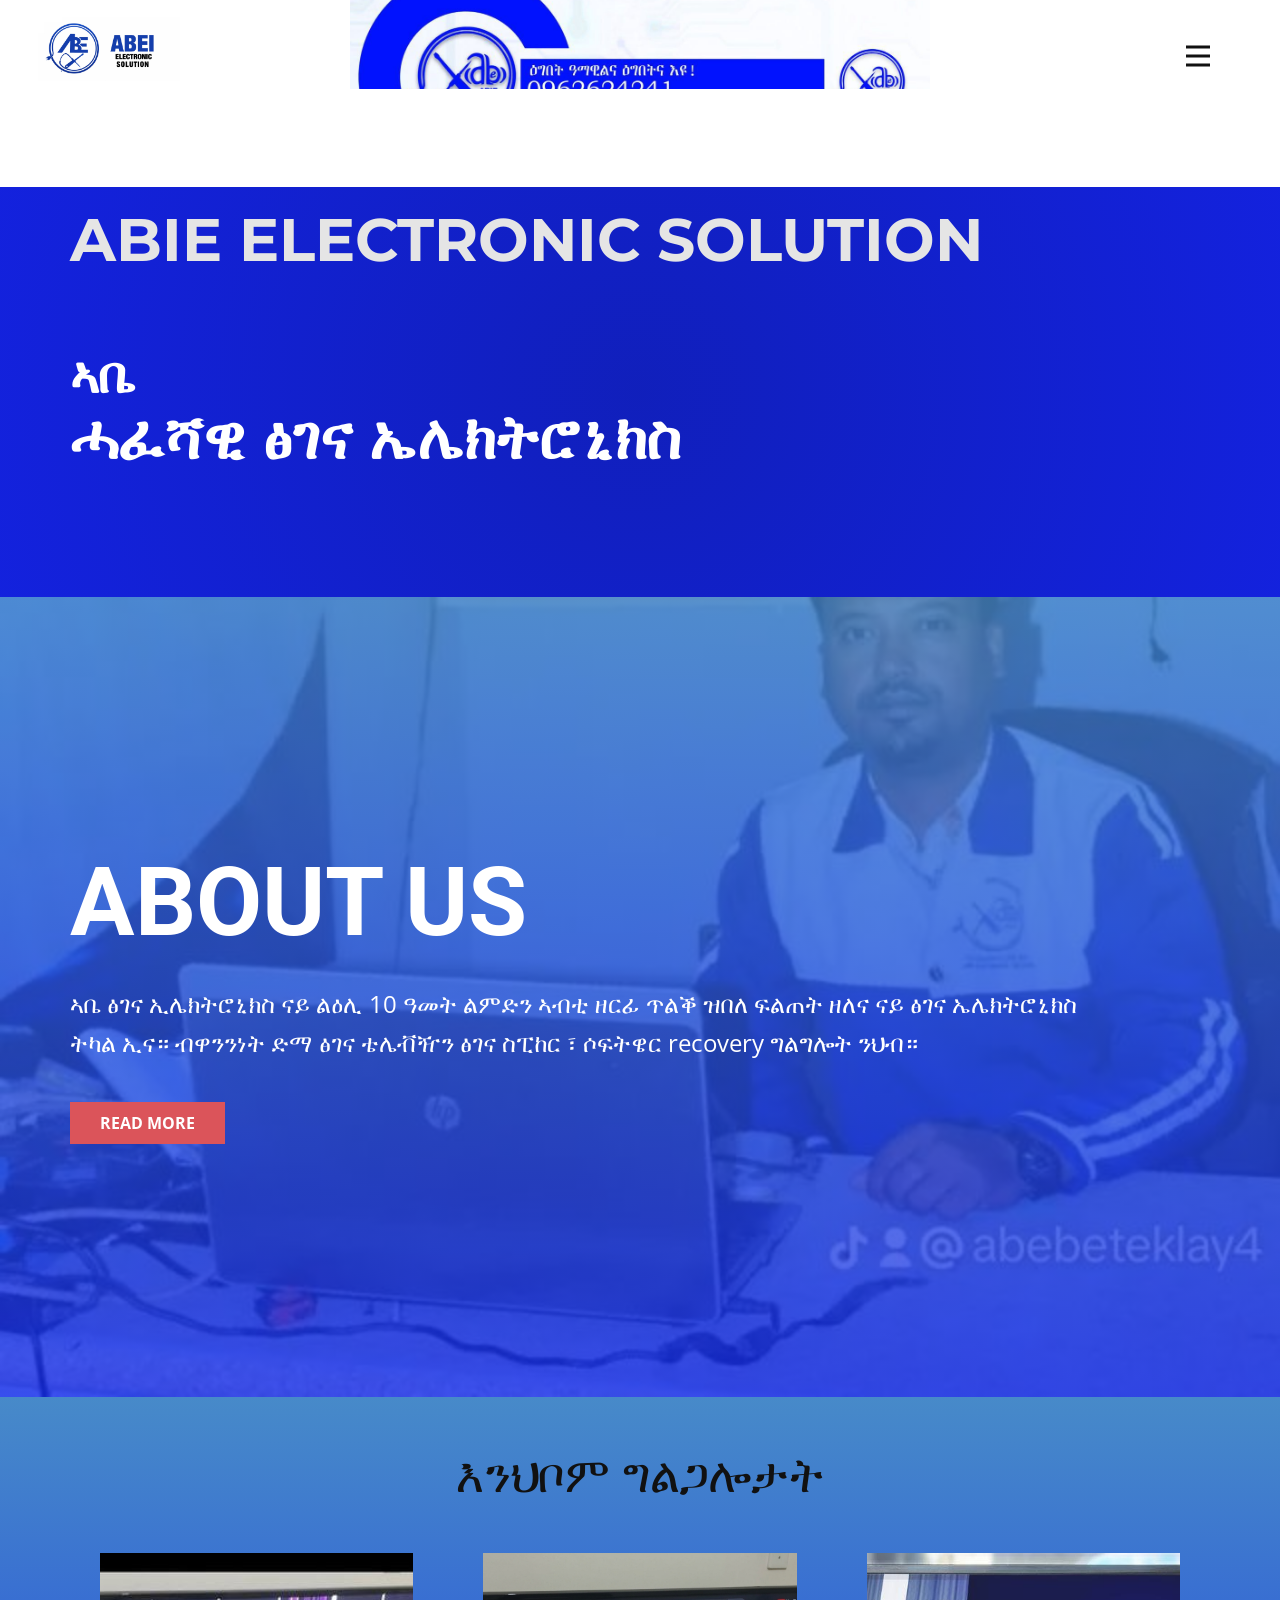
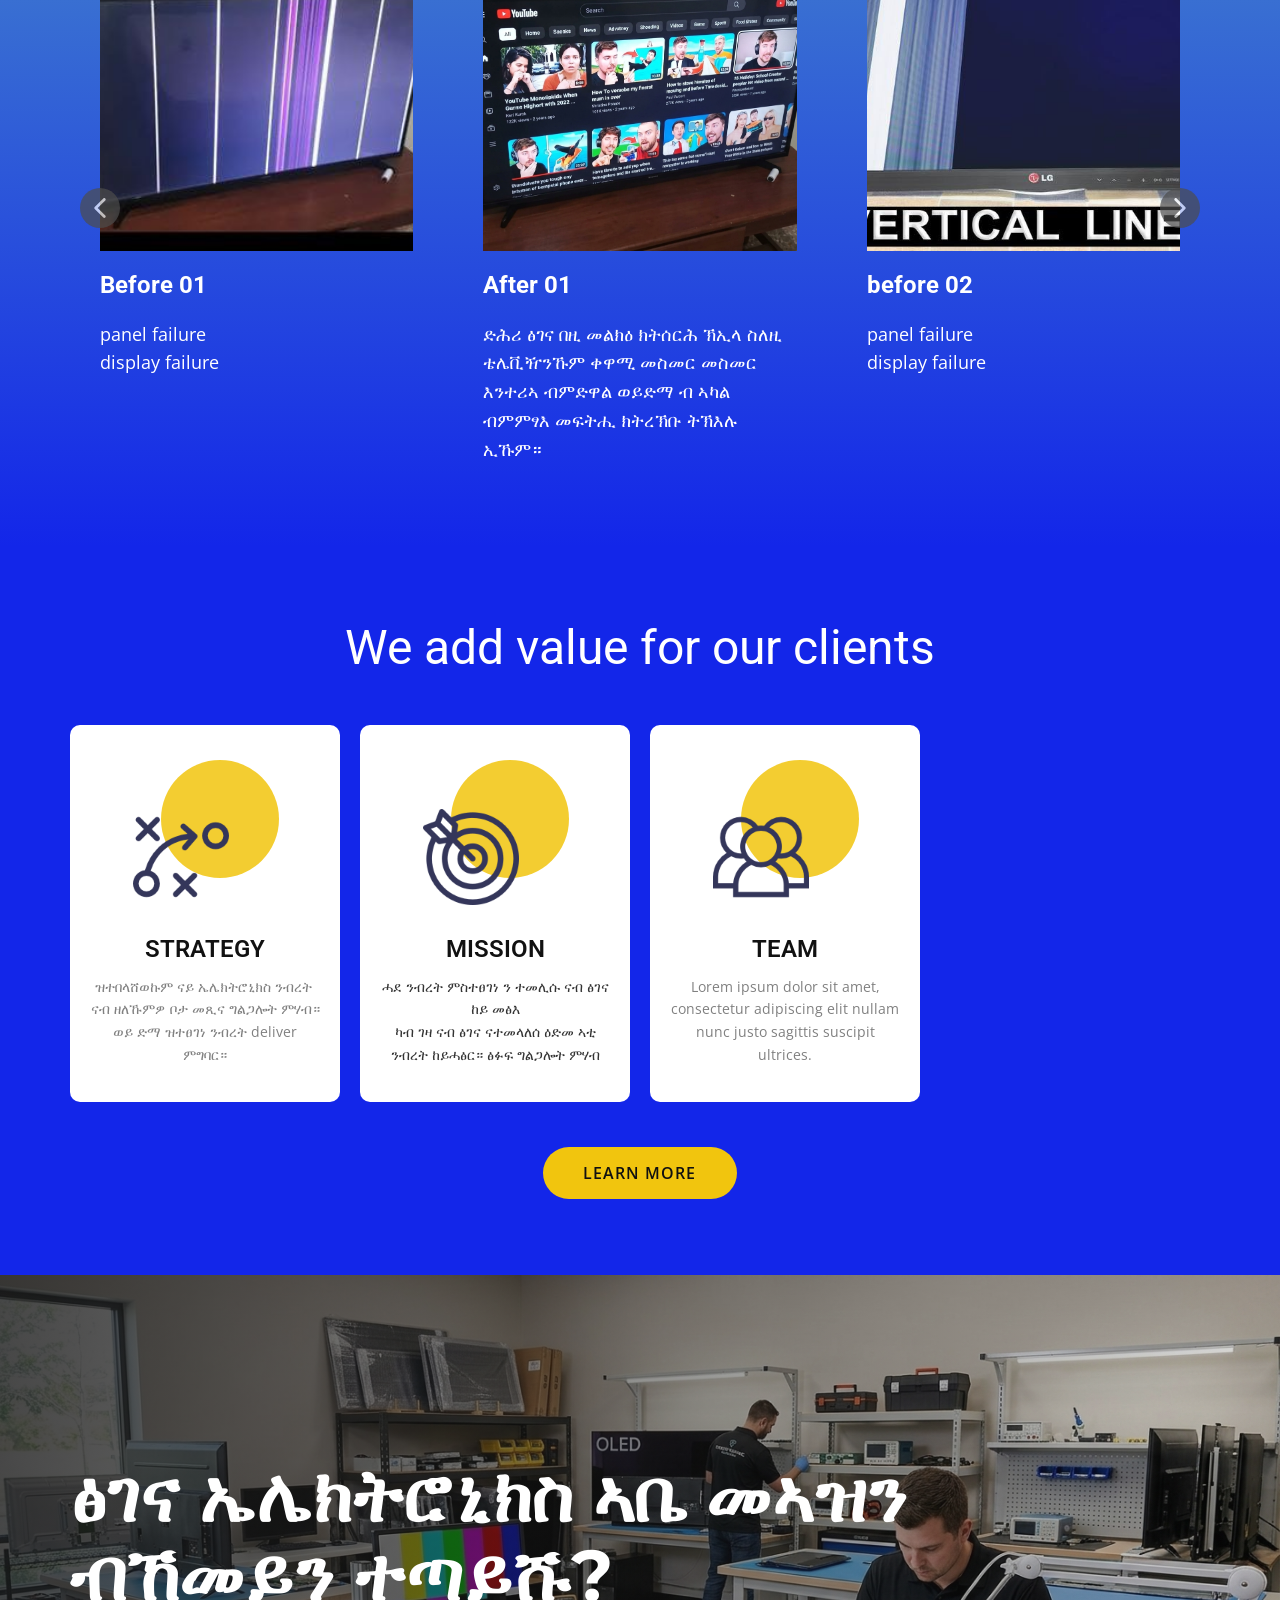
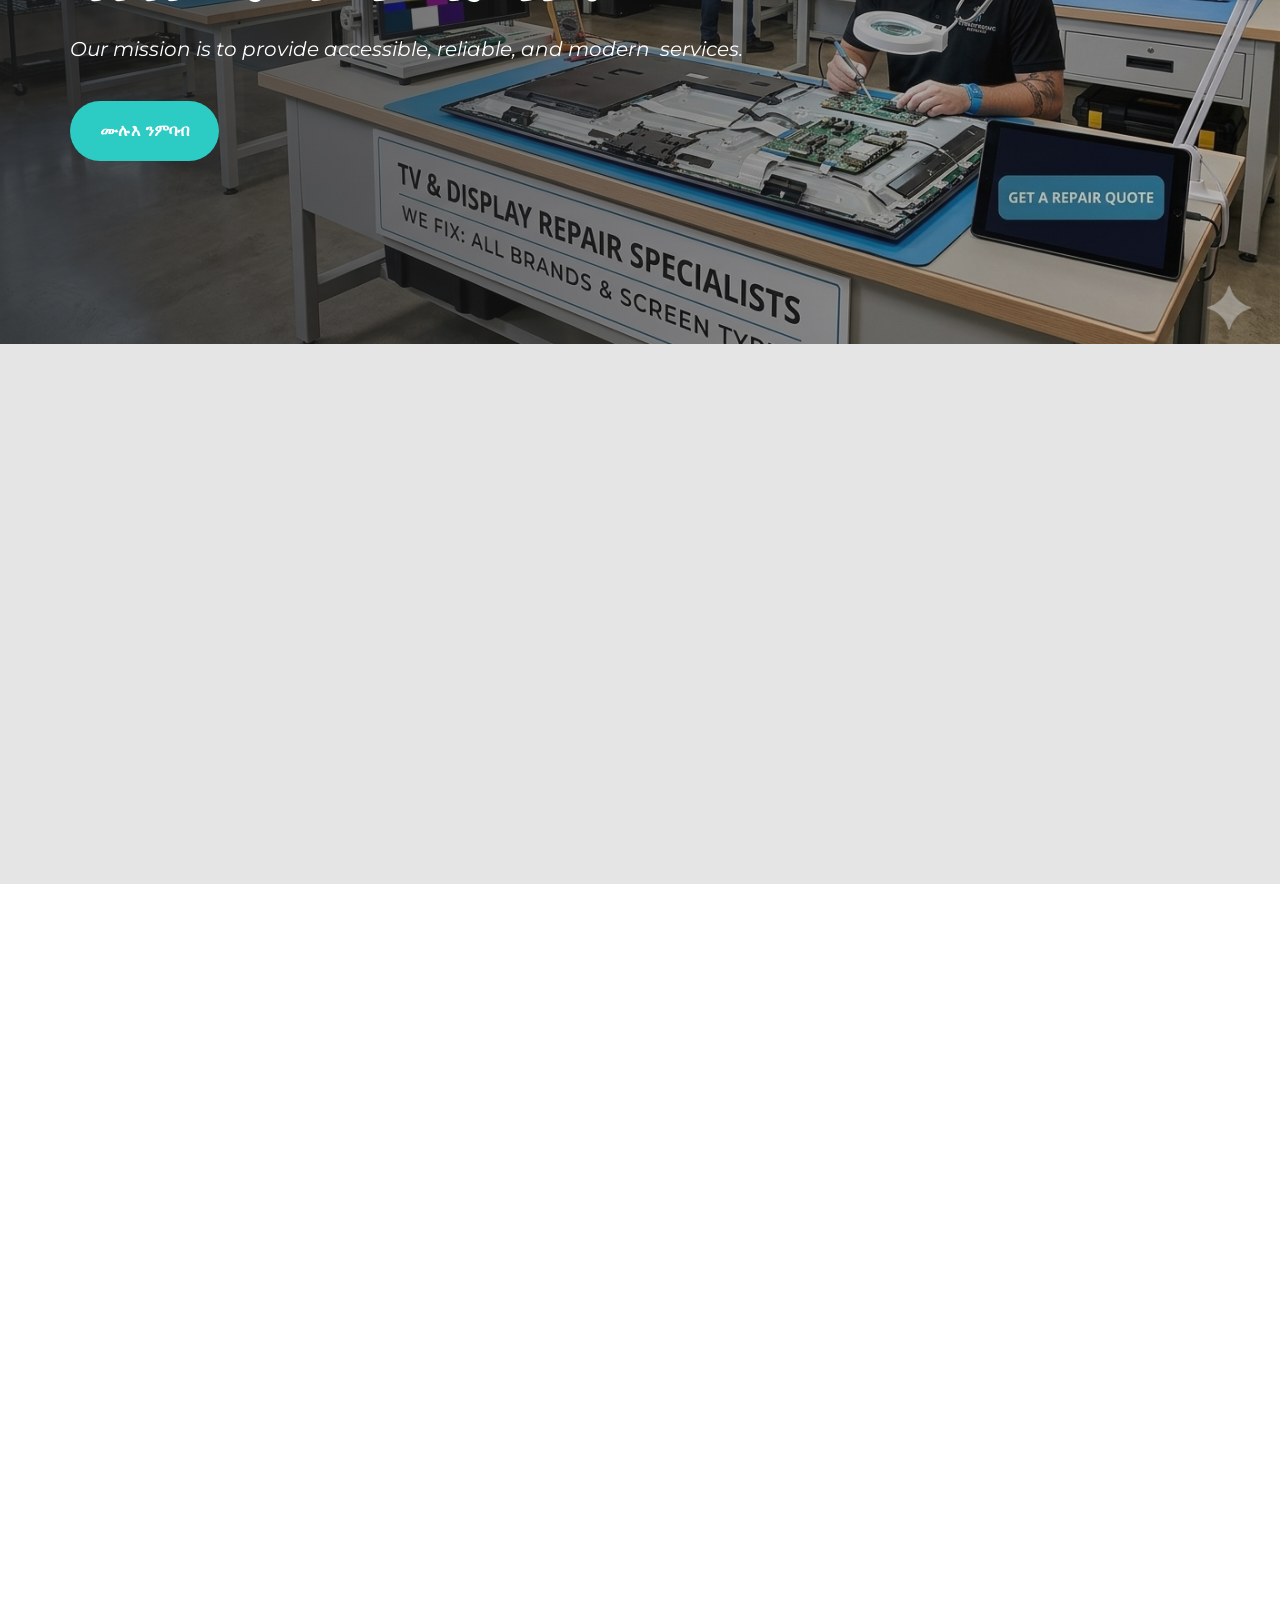
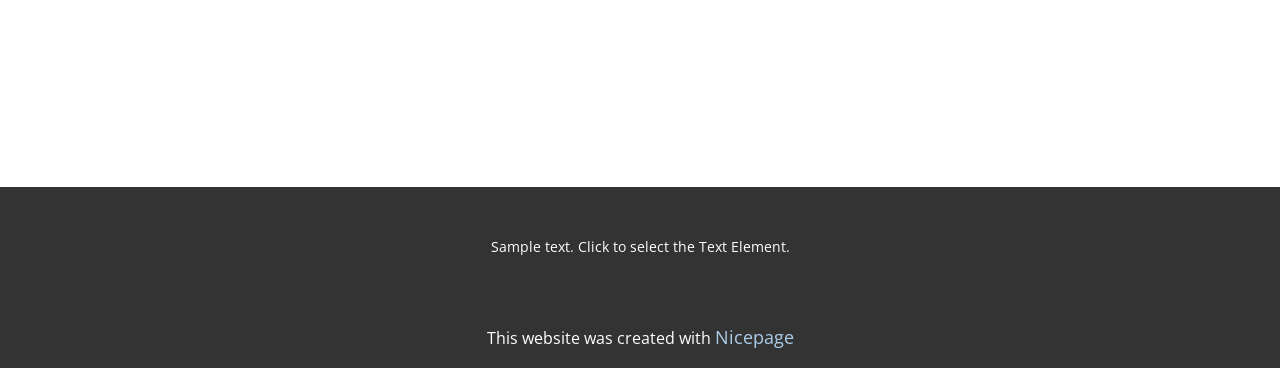
==== index.html @ 8d23c148 "x" ====
<!DOCTYPE html>
<html style="font-size: 16px;" lang="en"><head>
    <meta name="viewport" content="width=device-width, initial-scale=1.0">
    <meta charset="utf-8">
    <meta name="keywords" content="​ABIE ELECTRONIC SOLUTIONኣቤ​ሓፈሻዊ ፅገና ኤሌክትሮኒክስ, about us, እንህቦም ግልጋሎታት, We add value for our clients, ፅገና ኤሌክትሮኒክስ ኣቤ መኣዝንብኸመይን ተጣይሹ?​">
    <meta name="description" content="">
    <title>Home</title>
    <link rel="stylesheet" href="nicepage.css" media="screen">
<link rel="stylesheet" href="index.css" media="screen">
    <script class="u-script" type="text/javascript" src="jquery.js" defer=""></script>
    <script class="u-script" type="text/javascript" src="nicepage.js" defer=""></script>
    <meta name="generator" content="Nicepage 8.3.6, nicepage.com">
    
    
    
    
    
    
    
    
    
    <link id="u-page-google-font" rel="stylesheet" href="https://fonts.googleapis.com/css2?display=swap&amp;family=Roboto:ital,wght@0,100;0,200;0,300;0,400;0,500;0,600;0,700;0,800;0,900;1,100;1,200;1,300;1,400;1,500;1,600;1,700;1,800;1,900&amp;family=Open+Sans:ital,wght@0,300;0,400;0,500;0,600;0,700;0,800;1,300;1,400;1,500;1,600;1,700;1,800&amp;family=Montserrat:ital,wght@0,100;0,200;0,300;0,400;0,500;0,600;0,700;0,800;0,900;1,100;1,200;1,300;1,400;1,500;1,600;1,700;1,800;1,900">
    <script type="application/ld+json">{
		"@context": "http://schema.org",
		"@type": "Organization",
		"name": "",
		"logo": "images/LOGOMOCK.jpg"
}</script>
    <meta name="theme-color" content="#478ac9">
    <meta property="og:title" content="Home">
    <meta property="og:type" content="website">
  <meta name="referrer" content="origin"><meta data-intl-tel-input-cdn-path="intlTelInput/"></head>
  <body data-home-page="Home.html" data-home-page-title="Home" data-path-to-root="./" data-include-products="false" class="u-body u-clearfix u-xl-mode" data-lang="en"><header class="u-clearfix u-header u-header" id="header"><div class="u-clearfix u-sheet u-valign-middle-lg u-valign-middle-md u-valign-middle-sm u-valign-middle-xs u-sheet-1">
        <a href="#" class="u-image u-logo u-image-1" data-image-width="13147" data-image-height="5906">
          <img src="images/LOGOMOCK.jpg" class="u-logo-image u-logo-image-1">
        </a>
        <nav class="u-menu u-menu-hamburger u-offcanvas u-menu-1" role="navigation" data-responsive-from="XL">
          <div class="menu-collapse" style="font-size: 1rem; letter-spacing: 0px;">
            <a class="u-button-style u-custom-left-right-menu-spacing u-custom-padding-bottom u-custom-top-bottom-menu-spacing u-hamburger-link u-nav-link u-text-active-palette-1-base u-text-hover-palette-2-base" href="#" tabindex="-1" aria-label="Open menu" aria-controls="e684">
              <svg class="u-svg-link" viewBox="0 0 24 24"><use xlink:href="#menu-hamburger"></use></svg>
              <svg class="u-svg-content" version="1.1" id="menu-hamburger" viewBox="0 0 16 16" x="0px" y="0px" xmlns:xlink="http://www.w3.org/1999/xlink" xmlns="http://www.w3.org/2000/svg"><g><rect y="1" width="16" height="2"></rect><rect y="7" width="16" height="2"></rect><rect y="13" width="16" height="2"></rect>
</g></svg>
            </a>
          </div>
          <div class="u-nav-container">
            <ul class="u-nav u-unstyled u-nav-1" role="menubar"><li class="u-nav-item" role="none"><a class="u-button-style u-nav-link u-text-active-palette-1-base u-text-hover-palette-2-base u-nav-link-2" href="./" role="menuitem">Home</a>
</li><li class="u-nav-item" role="none"><a class="u-button-style u-nav-link u-text-active-palette-1-base u-text-hover-palette-2-base u-nav-link-2" href="About.html" role="menuitem">About</a>
</li><li class="u-nav-item" role="none"><a class="u-button-style u-nav-link u-text-active-palette-1-base u-text-hover-palette-2-base u-nav-link-2" href="Contact.html" role="menuitem">Contact</a>
</li><li class="u-nav-item" role="none"><a class="u-button-style u-nav-link u-text-active-palette-1-base u-text-hover-palette-2-base u-nav-link-2" href="Page-1.html" role="menuitem">Page 1</a>
</li></ul>
          </div>
          <div class="u-nav-container-collapse" id="e684" role="region" aria-label="Menu panel">
            <div class="u-black u-container-style u-inner-container-layout u-opacity u-opacity-95 u-sidenav">
              <div class="u-inner-container-layout u-sidenav-overflow">
                <div class="u-menu-close" tabindex="-1" aria-label="Close menu"></div>
                <ul class="u-align-center u-nav u-popupmenu-items u-unstyled u-nav-2"><li class="u-nav-item"><a class="u-button-style u-nav-link" href="./">Home</a>
</li><li class="u-nav-item"><a class="u-button-style u-nav-link" href="About.html">About</a>
</li><li class="u-nav-item"><a class="u-button-style u-nav-link" href="Contact.html">Contact</a>
</li><li class="u-nav-item"><a class="u-button-style u-nav-link" href="Page-1.html">Page 1</a>
</li></ul>
              </div>
            </div>
            <div class="u-black u-menu-overlay u-opacity u-opacity-70"></div>
          </div>
        </nav>
        <img class="u-image u-image-default u-image-2" src="images/photo_2026-03-04_05-16-55.jpg" alt="" data-image-width="1280" data-image-height="761">
      </div></header>
    <section class="u-clearfix u-gradient u-section-1" id="block-1">
      <div class="u-clearfix u-sheet u-sheet-1">
        <h1 class="u-custom-font u-font-montserrat u-text u-text-1" data-animation-name="customAnimationIn" data-animation-duration="2000" data-animation-delay="0"><span class="u-text-grey-10"> ABIE ELECTRONIC SOLUTION</span>
          <br>
          <br><span style="font-size: 3.125rem;" class="u-text-white">ኣቤ</span><span class="u-text-white">
            <br> ሓፈሻዊ ፅገና ኤሌክትሮኒክስ</span>
          <br>
          <br>
        </h1>
      </div>
    </section>
    <section class="u-align-left u-clearfix u-container-align-center-xs u-container-align-left u-container-align-left-lg u-container-align-left-md u-container-align-left-sm u-container-align-left-xl u-gradient u-image u-section-2" id="block-3" data-image-width="640" data-image-height="640">
      <div class="u-clearfix u-sheet u-valign-middle u-sheet-1">
        <h1 class="u-align-center-xs u-align-left-lg u-align-left-md u-align-left-sm u-align-left-xl u-text u-text-default u-text-white u-title u-text-1">about us</h1>
        <p class="u-align-center-xs u-align-left-lg u-align-left-md u-align-left-sm u-align-left-xl u-large-text u-text u-text-variant u-text-white u-text-2">ኣቤ ፅገና ኢሌክትሮኒክስ ናይ ልዕሊ 10 ዓመት ልምድን ኣብቲ ዘርፊ ጥልቕ ዝበለ ፍልጠት ዘለና ናይ ፅገና ኤሌክትሮኒክስ ትካል ኢና። ብዋንንነት ድማ ፅገና ቴሌቭዥን ፅገና ስፒከር ፣ ሶፍትዌር recovery ግልግሎት ንህብ።</p>
        <a href="#" class="u-align-center-xs u-align-left-lg u-align-left-md u-align-left-sm u-align-left-xl u-btn u-button-style u-palette-2-base u-btn-1">Read More</a>
      </div>
    </section>
    <section class="u-align-center u-clearfix u-container-align-center u-gradient u-section-3" id="block-7">
      <div class="u-clearfix u-sheet u-valign-middle u-sheet-1">
        <h2 class="u-align-center u-text u-text-default u-text-1">እንህቦም ግልጋሎታት</h2>
        <div class="u-expanded-width u-layout-horizontal u-list u-list-1">
          <div class="u-repeater u-repeater-1">
            <div class="u-align-left u-container-align-left u-container-style u-list-item u-repeater-item">
              <div class="u-container-layout u-similar-container u-valign-top u-container-layout-1">
                <img class="u-expanded-width u-image u-image-default u-image-1" alt="" data-image-width="344" data-image-height="258" src="images/photo_2026-03-05_03-23-59.jpg">
                <h4 class="u-align-left u-text u-text-white u-text-2">Before 01</h4>
                <p class="u-align-left u-text u-text-white u-text-3"> panel failure&nbsp;<br>display failure<br>
                </p>
              </div>
            </div>
            <div class="u-align-left u-container-align-left u-container-style u-list-item u-repeater-item">
              <div class="u-container-layout u-similar-container u-valign-top u-container-layout-2">
                <img class="u-expanded-width u-image u-image-default u-image-2" alt="" data-image-width="1195" data-image-height="896" src="images/Gemini_Generated_Image_9n50n39n50n39n50.png">
                <h4 class="u-align-left u-text u-text-white u-text-4">After 01</h4>
                <p class="u-align-left u-text u-text-white u-text-5">ድሕሪ ፅገና በዚ መልክዕ ክትሰርሕ ኽኢላ ስለዚ ቴሌቪዥንኹም ቀዋሚ መስመር መስመር እንተሪኣ ብምድዋል ወይድማ ብ ኣካል ብምምፃእ መፍትሒ ክትረኽቡ ትኽእሉ ኢኹም። </p>
              </div>
            </div>
            <div class="u-align-left u-container-align-left u-container-style u-list-item u-repeater-item">
              <div class="u-container-layout u-similar-container u-valign-top u-container-layout-3">
                <img class="u-expanded-width u-image u-image-default u-image-3" alt="" data-image-width="736" data-image-height="414" src="images/photo_2026-03-05_03-36-29.jpg">
                <h4 class="u-align-left u-text u-text-white u-text-6">before 02</h4>
                <p class="u-align-left u-text u-text-white u-text-7"> panel failure&nbsp;<br>display failure
                </p>
              </div>
            </div>
            <div class="u-align-left u-container-align-left u-container-style u-list-item u-repeater-item">
              <div class="u-container-layout u-similar-container u-valign-top u-container-layout-4">
                <img class="u-expanded-width u-image u-image-default u-image-4" alt="" data-image-width="1365" data-image-height="768" src="images/Gemini_Generated_Image_42aowq42aowq42ao.png">
                <h4 class="u-align-left u-text u-text-white u-text-8">After 02</h4>
                <p class="u-align-left u-text u-text-white u-text-9"> ድሕሪ ፅገና በዚ መልክዕ ክትሰርሕ ኽኢላ ስለዚ ቴሌቪዥንኹም ቀዋሚ መስመር መስመር እንተሪኣ ብምድዋል ወይድማ ብ ኣካል ብምምፃእ መፍትሒ ክትረኽቡ ትኽእሉ ኢኹም። </p>
              </div>
            </div>
          </div>
          <a class="u-absolute-vcenter u-gallery-nav u-gallery-nav-prev u-grey-70 u-icon-circle u-opacity u-opacity-70 u-spacing-10 u-text-white u-gallery-nav-1" href="#" role="button"><span aria-hidden="true">
              <svg viewBox="0 0 451.847 451.847"><path d="M97.141,225.92c0-8.095,3.091-16.192,9.259-22.366L300.689,9.27c12.359-12.359,32.397-12.359,44.751,0
c12.354,12.354,12.354,32.388,0,44.748L173.525,225.92l171.903,171.909c12.354,12.354,12.354,32.391,0,44.744
c-12.354,12.365-32.386,12.365-44.745,0l-194.29-194.281C100.226,242.115,97.141,234.018,97.141,225.92z"></path></svg></span><span class="sr-only">
              <svg viewBox="0 0 451.847 451.847"><path d="M97.141,225.92c0-8.095,3.091-16.192,9.259-22.366L300.689,9.27c12.359-12.359,32.397-12.359,44.751,0
c12.354,12.354,12.354,32.388,0,44.748L173.525,225.92l171.903,171.909c12.354,12.354,12.354,32.391,0,44.744
c-12.354,12.365-32.386,12.365-44.745,0l-194.29-194.281C100.226,242.115,97.141,234.018,97.141,225.92z"></path></svg></span>
          </a>
          <a class="u-absolute-vcenter u-gallery-nav u-gallery-nav-next u-grey-70 u-icon-circle u-opacity u-opacity-70 u-spacing-10 u-text-white u-gallery-nav-2" href="#" role="button"><span aria-hidden="true">
              <svg viewBox="0 0 451.846 451.847"><path d="M345.441,248.292L151.154,442.573c-12.359,12.365-32.397,12.365-44.75,0c-12.354-12.354-12.354-32.391,0-44.744
L278.318,225.92L106.409,54.017c-12.354-12.359-12.354-32.394,0-44.748c12.354-12.359,32.391-12.359,44.75,0l194.287,194.284
c6.177,6.18,9.262,14.271,9.262,22.366C354.708,234.018,351.617,242.115,345.441,248.292z"></path></svg></span><span class="sr-only">
              <svg viewBox="0 0 451.846 451.847"><path d="M345.441,248.292L151.154,442.573c-12.359,12.365-32.397,12.365-44.75,0c-12.354-12.354-12.354-32.391,0-44.744
L278.318,225.92L106.409,54.017c-12.354-12.359-12.354-32.394,0-44.748c12.354-12.359,32.391-12.359,44.75,0l194.287,194.284
c6.177,6.18,9.262,14.271,9.262,22.366C354.708,234.018,351.617,242.115,345.441,248.292z"></path></svg></span>
          </a>
        </div>
      </div>
    </section>
    <section class="u-align-center u-clearfix u-container-align-center u-custom-color-1 u-section-4" id="block-4">
      <div class="u-clearfix u-sheet u-valign-middle-lg u-valign-middle-md u-valign-middle-sm u-valign-middle-xl u-sheet-1">
        <h2 class="u-align-center u-text u-text-1">We add value for our clients</h2>
        <div class="u-expanded-width u-list u-list-1">
          <div class="u-repeater u-repeater-1">
            <div class="u-container-style u-list-item u-radius-10 u-repeater-item u-shape-round u-white u-list-item-1">
              <div class="u-container-layout u-similar-container u-valign-top u-container-layout-1">
                <div class="u-container-style u-group u-shape-rectangle u-group-1">
                  <div class="u-container-layout">
                    <div class="u-opacity u-opacity-85 u-palette-3-base u-preserve-proportions u-shape u-shape-circle u-shape-1"></div><span class="u-file-icon u-icon u-text-palette-1-dark-2 u-icon-1"><img src="images/115968-1e054c51.png" alt=""></span>
                  </div>
                </div>
                <h4 class="u-align-center u-text u-text-2">Strategy</h4>
                <p class="u-align-center u-text u-text-grey-50 u-text-3">ዝተበላሸወኩም ናይ ኤሌክትሮኒክስ ንብረት&nbsp;<br>ናብ ዘለኹምዎ ቦታ መጺና ግልጋሎት ምሃብ።<br>ወይ ድማ ዝተፀገነ ንብረት deliver ምግባር።
                </p>
              </div>
            </div>
            <div class="u-container-style u-list-item u-radius-10 u-repeater-item u-shape-round u-white u-list-item-2">
              <div class="u-container-layout u-similar-container u-valign-top u-container-layout-3">
                <div class="u-container-style u-group u-shape-rectangle u-group-2">
                  <div class="u-container-layout">
                    <div class="u-opacity u-opacity-85 u-palette-3-base u-preserve-proportions u-shape u-shape-circle u-shape-2"></div><span class="u-file-icon u-icon u-text-palette-1-dark-2 u-icon-2"><img src="images/3720937-c9d9a8d0.png" alt=""></span>
                  </div>
                </div>
                <h4 class="u-align-center u-text u-text-4">Mission</h4>
                <p class="u-align-center u-text u-text-grey-50 u-text-5"><span class="u-text-grey-80">ሓደ ንብረት ምስተፀገነ ን ተመሊሱ ናብ ፅገና ከይ መፅእ<br>ካብ ገዛ ናብ ፅገና ናተመላለሰ ዕድመ ኣቲ ንብረት ከይሓፅር። ፅፉፍ ግልጋሎት ምሃብ</span>
                </p>
              </div>
            </div>
            <div class="u-container-style u-list-item u-radius-10 u-repeater-item u-shape-round u-white u-list-item-3">
              <div class="u-container-layout u-similar-container u-valign-top u-container-layout-5">
                <div class="u-container-style u-group u-shape-rectangle u-group-3">
                  <div class="u-container-layout">
                    <div class="u-opacity u-opacity-85 u-palette-3-base u-preserve-proportions u-shape u-shape-circle u-shape-3"></div><span class="u-file-icon u-icon u-text-palette-1-dark-2 u-icon-3"><img src="images/171561-3a82e3fd.png" alt=""></span>
                  </div>
                </div>
                <h4 class="u-align-center u-text u-text-6">Team</h4>
                <p class="u-align-center u-text u-text-grey-50 u-text-7">Lorem ipsum dolor sit amet, consectetur adipiscing elit nullam nunc justo sagittis suscipit ultrices.</p>
              </div>
            </div>
          </div>
        </div>
        <a href="#" class="u-active-white u-align-center u-border-none u-btn u-btn-round u-button-style u-hover-white u-palette-3-base u-radius-50 u-text-active-palette-1-base u-text-body-color u-text-hover-palette-1-base u-btn-1">Learn more</a>
      </div>
    </section>
    <section class="u-clearfix u-container-align-left u-gradient u-image u-section-5" id="block-5" data-image-width="1408" data-image-height="768">
      <div class="u-clearfix u-sheet u-valign-middle-lg u-valign-middle-md u-valign-middle-sm u-valign-middle-xl u-sheet-1">
        <h1 class="u-align-left u-custom-font u-font-montserrat u-text u-text-body-alt-color u-text-1">ፅገና ኤሌክትሮኒክስ ኣቤ መኣዝን<br>ብኸመይን ተጣይሹ? 
        </h1>
        <h5 class="u-align-left u-custom-font u-font-montserrat u-text u-text-white u-text-2"> Our mission is to provide accessible, reliable, and modern&nbsp; services.</h5>
        <a href="About.html" data-page-id="224936573" class="u-align-left u-border-none u-btn u-btn-round u-button-style u-custom-font u-font-montserrat u-palette-4-base u-radius u-btn-1" title="about">ሙሉእ ንምባብ </a>
      </div>
    </section>
    <section class="u-clearfix u-container-align-center u-grey-10 u-section-6" id="block-9">
      <div class="u-clearfix u-sheet u-valign-middle u-sheet-1">
        <div class="data-layout-selected u-clearfix u-gutter-30 u-layout-wrap u-layout-wrap-1">
          <div class="u-layout">
            <div class="u-layout-row">
              <div class="u-align-left u-container-align-left u-container-style u-layout-cell u-left-cell u-size-30 u-layout-cell-1">
                <div class="u-container-layout u-container-layout-1">
                  <div class="u-align-left u-expanded u-video">
                    <div class="embed-responsive embed-responsive-1">
                      <iframe style="position: absolute;top: 0;left: 0;width: 100%;height: 100%;" class="embed-responsive-item" src="https://www.tiktok.com/@abie.smart.tv.repa/video/7603780381514485010" frameborder="0" allowfullscreen=""></iframe>
                    </div>
                  </div>
                </div>
              </div>
              <div class="u-align-left u-container-align-left u-container-style u-layout-cell u-size-30 u-layout-cell-2">
                <div class="u-container-layout u-container-layout-2">
                  <div class="u-align-left u-expanded u-video u-video-contain-xs">
                    <div class="embed-responsive embed-responsive-2">
                      <iframe style="position: absolute;top: 0;left: 0;width: 100%;height: 100%;" class="embed-responsive-item" src="https://www.tiktok.com/@abie.smart.tv.repa/video/7429380626454744326" frameborder="0" allowfullscreen=""></iframe>
                    </div>
                  </div>
                </div>
              </div>
            </div>
          </div>
        </div>
      </div>
    </section>
    <section class="u-align-center u-clearfix u-container-align-center-lg u-container-align-center-md u-container-align-center-sm u-container-align-center-xl u-valign-middle-xs u-valign-top-xl u-white u-section-7" id="block-10">
      <div class="u-expanded-width u-palette-1-light-3 u-radius u-shape u-shape-round u-shape-1" data-animation-name="flipIn" data-animation-duration="1000" data-animation-delay="250" data-animation-direction="X"></div>
      <div class="u-container-style u-group u-group-1">
        <div class="u-container-layout u-valign-middle-lg u-container-layout-1">
          <img src="images/SaveTik.io_7569673211688783116_1.jpeg" class="custom-expanded u-align-left u-image u-image-round u-radius u-image-1" data-image-width="640" data-image-height="640" data-animation-name="customAnimationIn" data-animation-duration="1500" data-animation-delay="500">
          <div class="u-align-center u-container-align-center u-container-align-left u-container-style u-group u-radius u-shape-round u-white u-group-2" data-animation-name="customAnimationIn" data-animation-duration="1500" data-animation-delay="500">
            <div class="u-container-layout u-valign-middle-lg u-valign-middle-md u-valign-middle-sm u-valign-middle-xl u-container-layout-2">
              <div class="u-expanded-width u-form u-form-1">
                <form action="https://service.nicepagesrv.com/form/v4/form-process" class="u-clearfix u-form-spacing-15 u-form-vertical u-inner-form" style="" source="email" name="form">
                  <div class="u-form-group u-form-select u-label-top u-form-group-1">
                    <label for="select-f6af" class="u-label">Title*</label>
                    <div class="u-form-select-wrapper">
                      <select id="select-f6af" name="select" class="u-border-none u-grey-5 u-input u-input-rectangle u-radius u-input-1">
                        <option data-calc="1" value="1">Mr</option>
                        <option value="Mrs" data-calc="">Mrs</option>
                      </select>
                      <svg class="u-caret u-caret-svg" version="1.1" id="Layer_1" xmlns="http://www.w3.org/2000/svg" xmlns:xlink="http://www.w3.org/1999/xlink" x="0px" y="0px" width="16px" height="16px" viewBox="0 0 16 16" style="fill:currentColor;" xml:space="preserve"><polygon class="st0" points="8,12 2,4 14,4 "></polygon></svg>
                    </div>
                  </div>
                  <div class="u-form-group u-form-name u-form-partition-factor-2 u-label-top u-form-group-2">
                    <label for="first-name-e061" class="u-form-control-hidden u-label"></label>
                    <input type="text" placeholder="Enter your First Name" id="first-name-e061" name="name-1" class="u-border-none u-grey-5 u-input u-input-rectangle u-radius u-input-2" required="">
                  </div>
                  <div class="u-form-group u-form-name u-form-partition-factor-2 u-label-top u-form-group-3">
                    <label for="last-name-e061" class="u-form-control-hidden u-label"></label>
                    <input type="text" placeholder="Enter your Last Name" id="last-name-e061" name="name-2" class="u-border-none u-grey-5 u-input u-input-rectangle u-radius u-input-3" required="">
                  </div>
                  <div class="u-form-email u-form-group u-label-top">
                    <label for="email-5a14" class="u-form-control-hidden u-label">Email</label>
                    <input type="email" placeholder="biatsb5656@gmail.com" id="email-5a14" name="email" class="u-border-none u-grey-5 u-input u-input-rectangle u-radius u-input-4" required="">
                  </div>
                  <div class="u-align-center u-form-group u-form-submit u-label-top">
                    <a href="#" class="u-active-grey-90 u-border-none u-btn u-btn-round u-btn-submit u-button-style u-hover-grey-90 u-palette-1-base u-radius u-text-active-white u-text-hover-white u-btn-1">Submit</a>
                    <input type="submit" value="submit" class="u-form-control-hidden">
                  </div>
                  <div class="u-form-send-message u-form-send-success">Thank you! Your message has been sent.</div>
                  <div class="u-form-send-error u-form-send-message">Unable to send your message. Please fix errors then try again.</div>
                  <input type="hidden" value="" name="recaptchaResponse">
                  <input type="hidden" name="formServices" value="2f5dbdf3-43b8-1998-4ed2-d3c1900a2242">
                </form>
              </div>
            </div>
          </div>
        </div>
      </div>
    </section>
    
    
    
    <footer class="u-align-center u-clearfix u-container-align-center u-footer u-grey-80 u-footer" id="footer"><div class="u-clearfix u-sheet u-sheet-1">
        <p class="u-small-text u-text u-text-variant u-text-1">Sample text. Click to select the Text Element.</p>
      </div></footer>
    <section class="u-backlink u-clearfix u-grey-80"> This website was created with <a href="https://nicepage.com">Nicepage</a>
    </section>
  
</body></html>
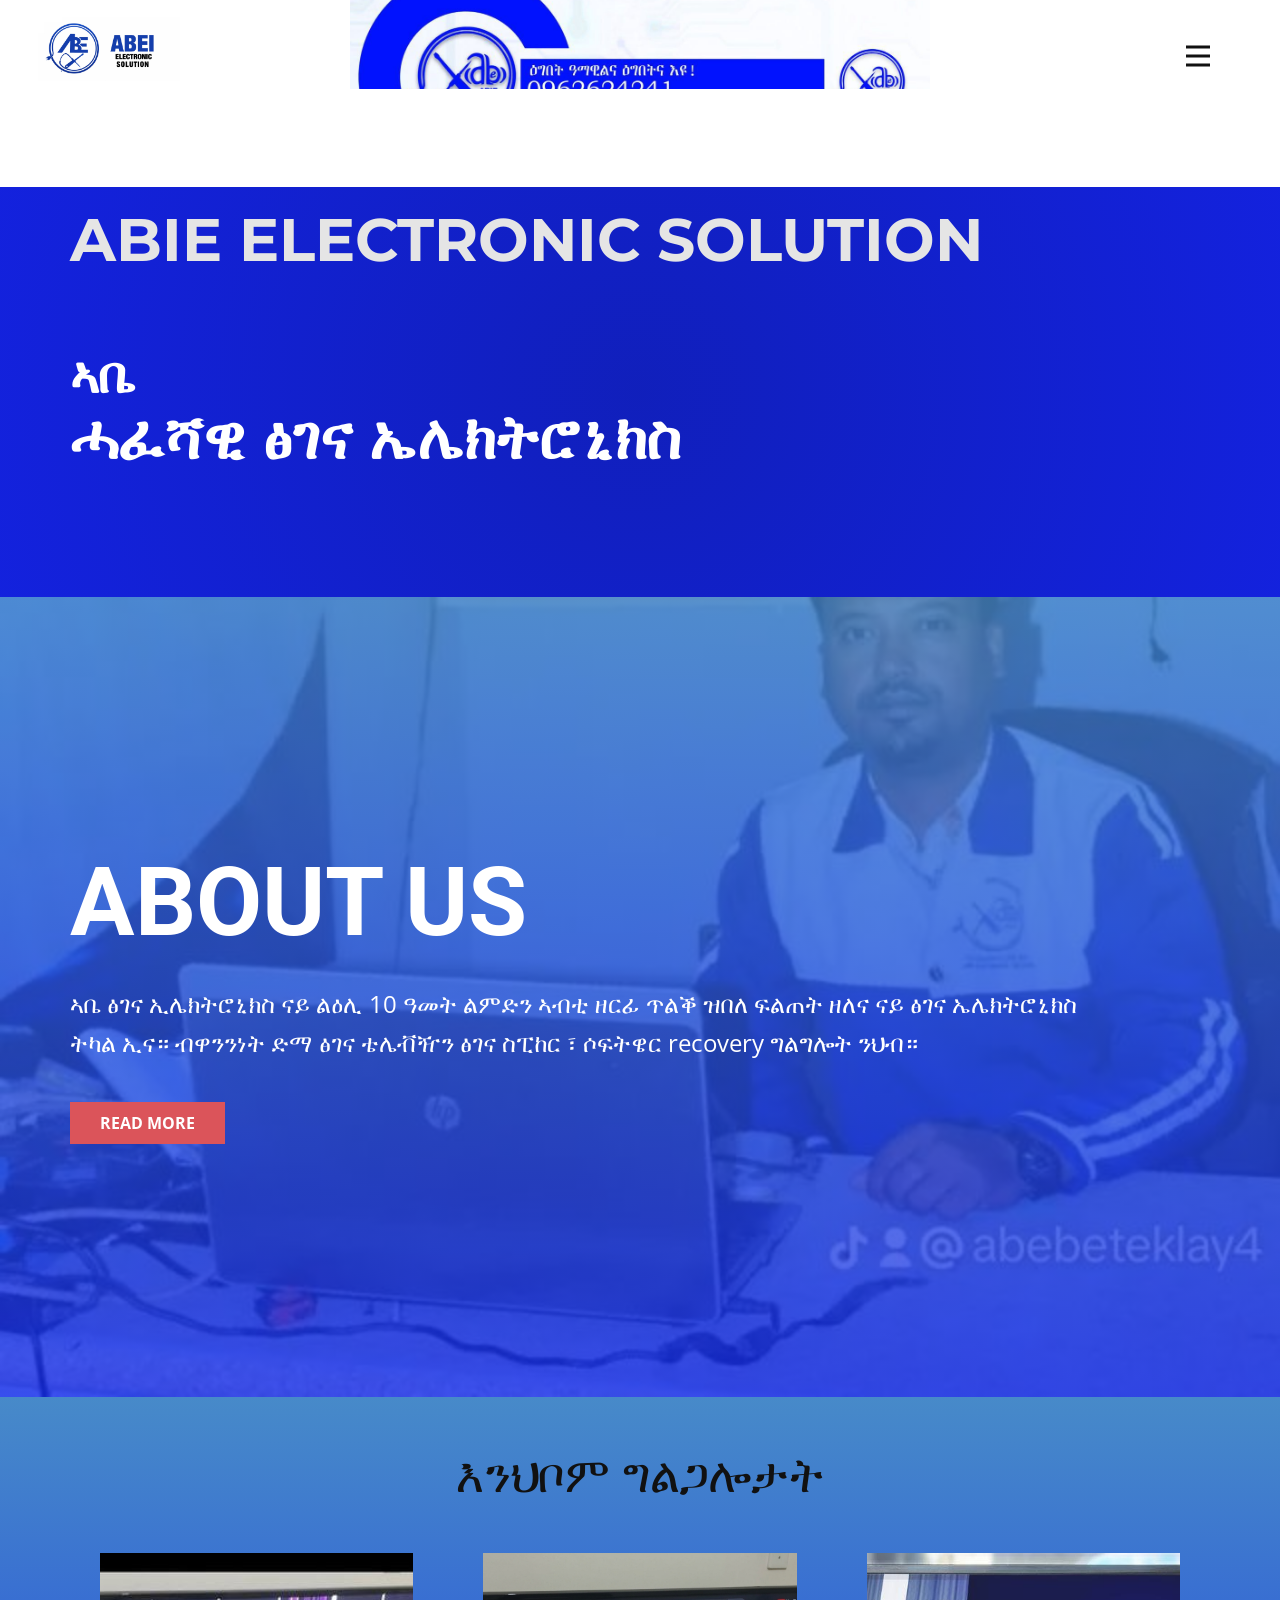
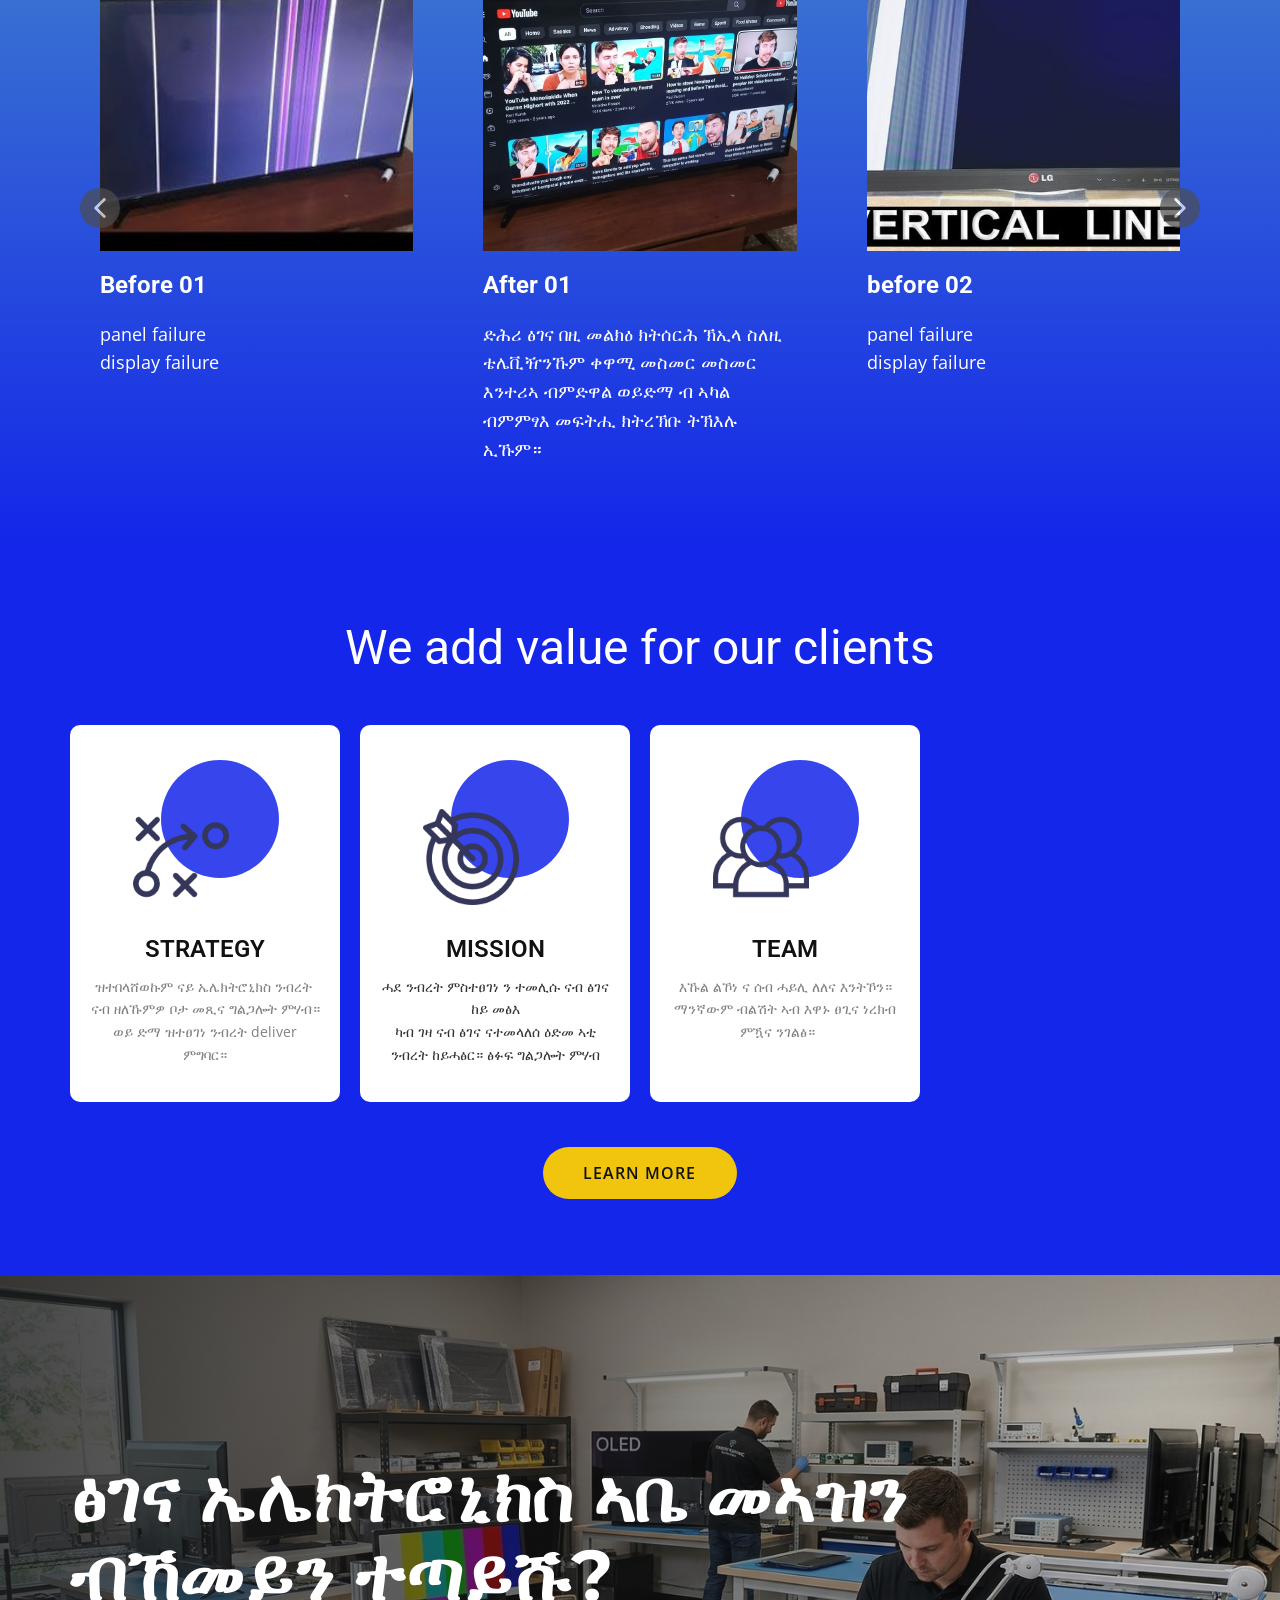
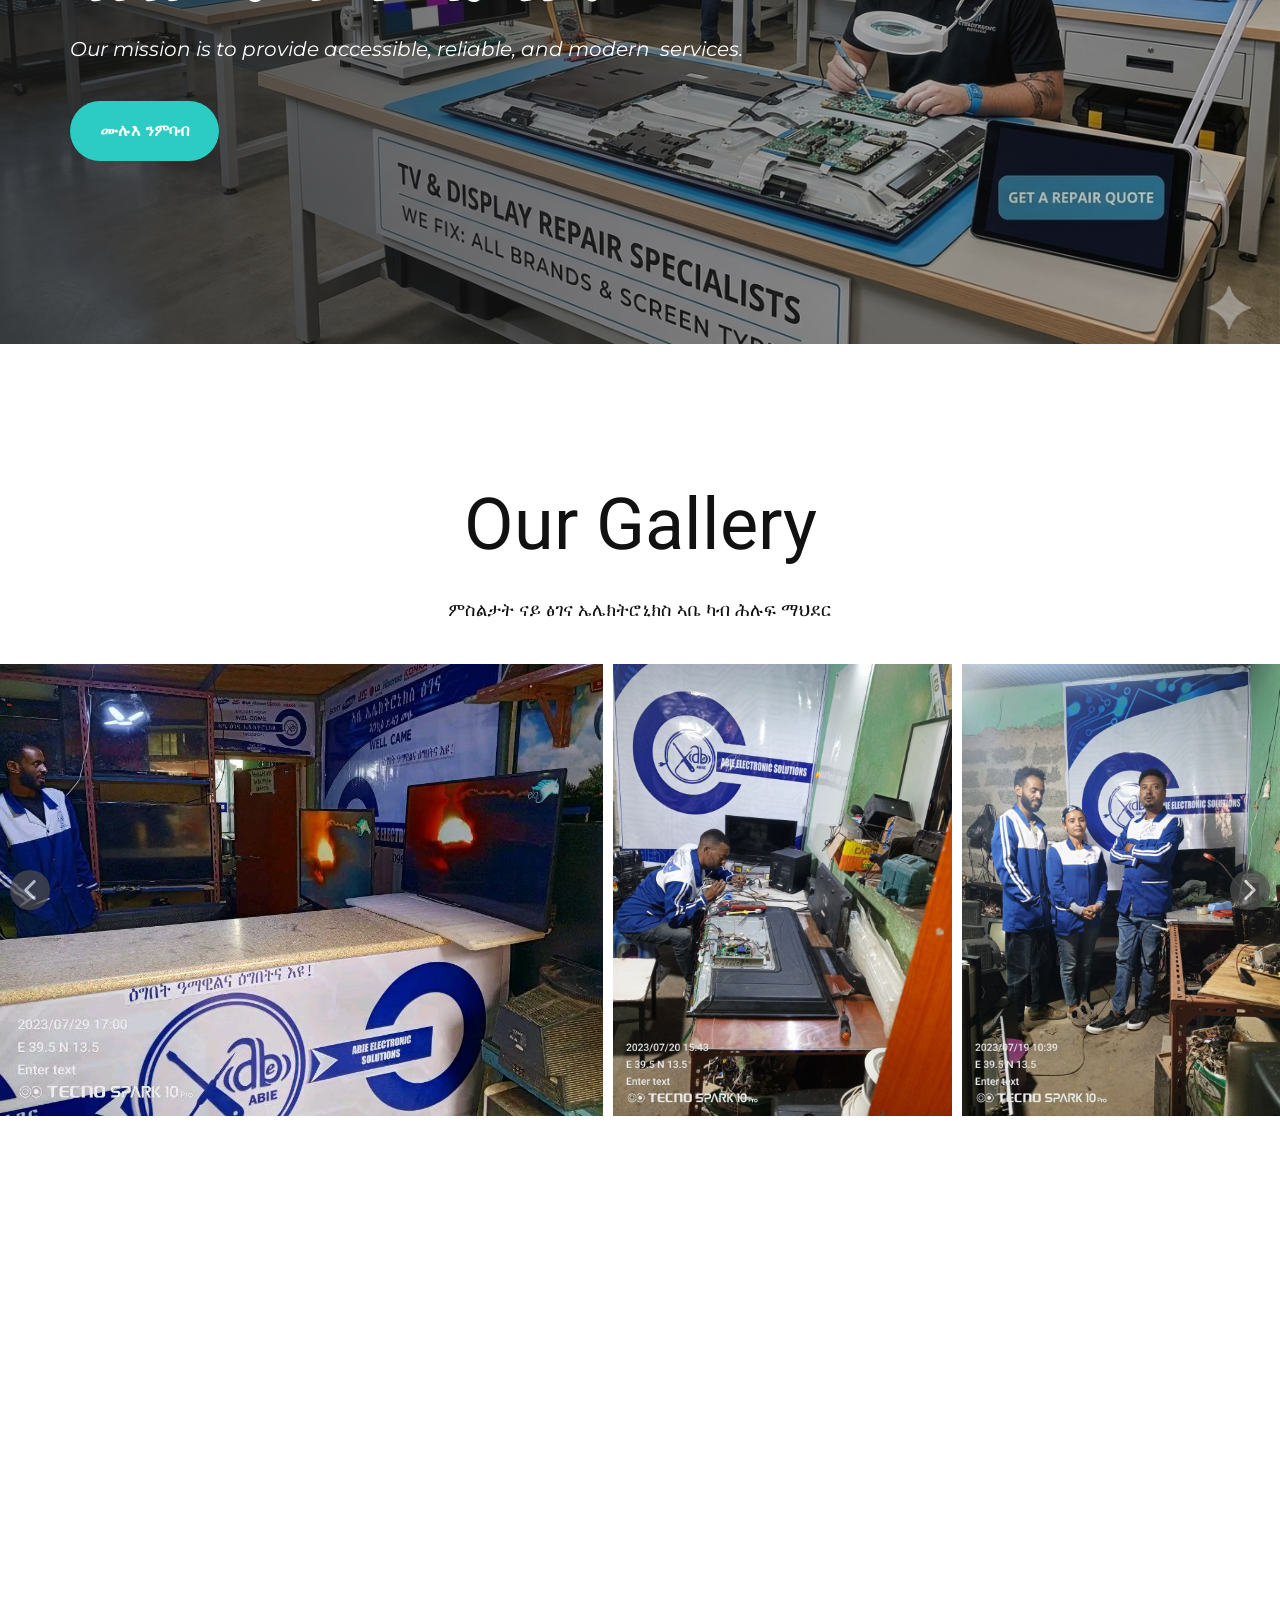
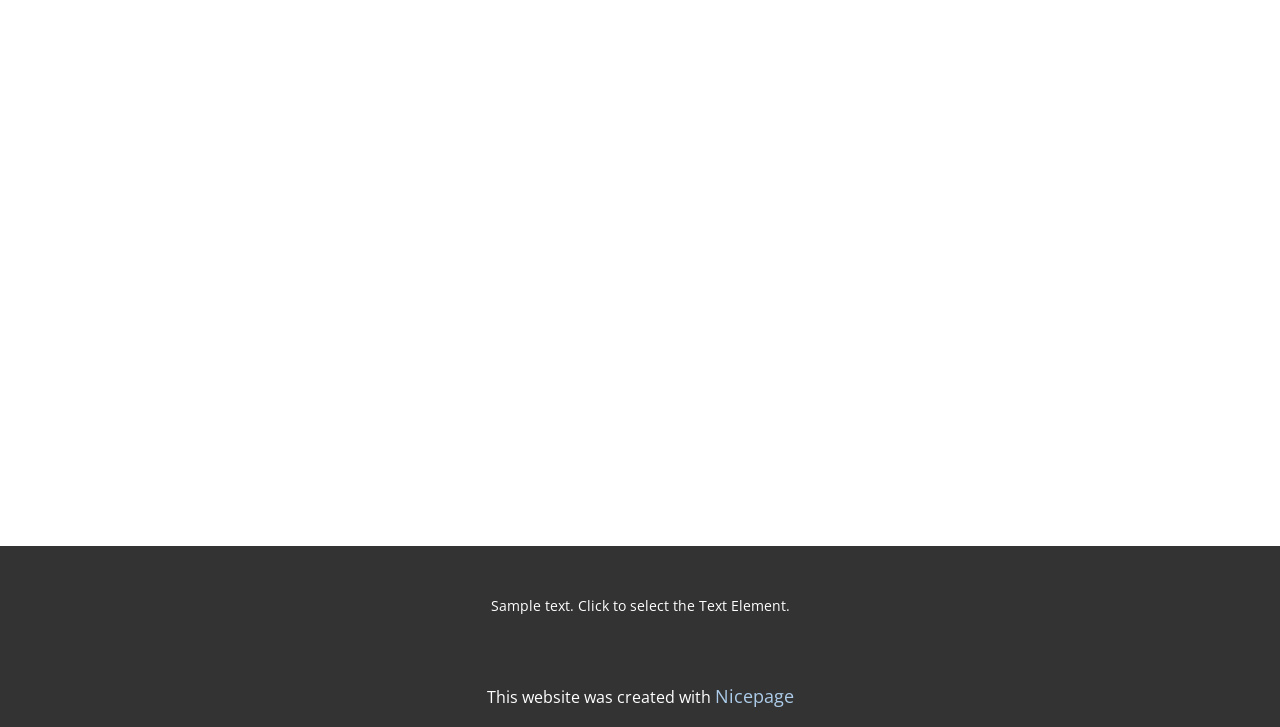
==== commit e50f54e3: "dd" ====
--- a/index.html
+++ b/index.html
@@ -67,7 +67,7 @@
       </div></header>
     <section class="u-clearfix u-gradient u-section-1" id="block-1">
       <div class="u-clearfix u-sheet u-sheet-1">
-        <h1 class="u-custom-font u-font-montserrat u-text u-text-1" data-animation-name="customAnimationIn" data-animation-duration="2000" data-animation-delay="0"><span class="u-text-grey-10"> ABIE ELECTRONIC SOLUTION</span>
+        <h1 class="u-custom-font u-font-montserrat u-text u-text-1" data-animation-name="tada" data-animation-duration="4000" data-animation-delay="0" data-animation-direction=""><span class="u-text-grey-10"> ABIE ELECTRONIC SOLUTION</span>
           <br>
           <br><span style="font-size: 3.125rem;" class="u-text-white">ኣቤ</span><span class="u-text-white">
             <br> ሓፈሻዊ ፅገና ኤሌክትሮኒክስ</span>
@@ -116,6 +116,41 @@
                 <img class="u-expanded-width u-image u-image-default u-image-4" alt="" data-image-width="1365" data-image-height="768" src="images/Gemini_Generated_Image_42aowq42aowq42ao.png">
                 <h4 class="u-align-left u-text u-text-white u-text-8">After 02</h4>
                 <p class="u-align-left u-text u-text-white u-text-9"> ድሕሪ ፅገና በዚ መልክዕ ክትሰርሕ ኽኢላ ስለዚ ቴሌቪዥንኹም ቀዋሚ መስመር መስመር እንተሪኣ ብምድዋል ወይድማ ብ ኣካል ብምምፃእ መፍትሒ ክትረኽቡ ትኽእሉ ኢኹም። </p>
+              </div>
+            </div>
+            <div class="u-align-left u-container-align-left u-container-style u-list-item u-repeater-item">
+              <div class="u-container-layout u-similar-container u-valign-top u-container-layout-5">
+                <img class="u-expanded-width u-image u-image-default u-image-5" alt="" data-image-width="1365" data-image-height="768" src="images/Gemini_Generated_Image_42aowq42aowq42ao.png">
+                <h4 class="u-align-left u-text u-text-white u-text-10">After 02</h4>
+                <p class="u-align-left u-text u-text-white u-text-11"> ድሕሪ ፅገና በዚ መልክዕ ክትሰርሕ ኽኢላ ስለዚ ቴሌቪዥንኹም ቀዋሚ መስመር መስመር እንተሪኣ ብምድዋል ወይድማ ብ ኣካል ብምምፃእ መፍትሒ ክትረኽቡ ትኽእሉ ኢኹም። </p>
+              </div>
+            </div>
+            <div class="u-align-left u-container-align-left u-container-style u-list-item u-repeater-item">
+              <div class="u-container-layout u-similar-container u-valign-top u-container-layout-6">
+                <img class="u-expanded-width u-image u-image-default u-image-6" alt="" data-image-width="1365" data-image-height="768" src="images/Gemini_Generated_Image_42aowq42aowq42ao.png">
+                <h4 class="u-align-left u-text u-text-white u-text-12">After 02</h4>
+                <p class="u-align-left u-text u-text-white u-text-13"> ድሕሪ ፅገና በዚ መልክዕ ክትሰርሕ ኽኢላ ስለዚ ቴሌቪዥንኹም ቀዋሚ መስመር መስመር እንተሪኣ ብምድዋል ወይድማ ብ ኣካል ብምምፃእ መፍትሒ ክትረኽቡ ትኽእሉ ኢኹም። </p>
+              </div>
+            </div>
+            <div class="u-align-left u-container-align-left u-container-style u-list-item u-repeater-item">
+              <div class="u-container-layout u-similar-container u-valign-top u-container-layout-7">
+                <img class="u-expanded-width u-image u-image-default u-image-7" alt="" data-image-width="1365" data-image-height="768" src="images/Gemini_Generated_Image_42aowq42aowq42ao.png">
+                <h4 class="u-align-left u-text u-text-white u-text-14">After 02</h4>
+                <p class="u-align-left u-text u-text-white u-text-15"> ድሕሪ ፅገና በዚ መልክዕ ክትሰርሕ ኽኢላ ስለዚ ቴሌቪዥንኹም ቀዋሚ መስመር መስመር እንተሪኣ ብምድዋል ወይድማ ብ ኣካል ብምምፃእ መፍትሒ ክትረኽቡ ትኽእሉ ኢኹም። </p>
+              </div>
+            </div>
+            <div class="u-align-left u-container-align-left u-container-style u-list-item u-repeater-item">
+              <div class="u-container-layout u-similar-container u-valign-top u-container-layout-8">
+                <img class="u-expanded-width u-image u-image-default u-image-8" alt="" data-image-width="1365" data-image-height="768" src="images/Gemini_Generated_Image_42aowq42aowq42ao.png">
+                <h4 class="u-align-left u-text u-text-white u-text-16">After 02</h4>
+                <p class="u-align-left u-text u-text-white u-text-17"> ድሕሪ ፅገና በዚ መልክዕ ክትሰርሕ ኽኢላ ስለዚ ቴሌቪዥንኹም ቀዋሚ መስመር መስመር እንተሪኣ ብምድዋል ወይድማ ብ ኣካል ብምምፃእ መፍትሒ ክትረኽቡ ትኽእሉ ኢኹም። </p>
+              </div>
+            </div>
+            <div class="u-align-left u-container-align-left u-container-style u-list-item u-repeater-item">
+              <div class="u-container-layout u-similar-container u-valign-top u-container-layout-9">
+                <img class="u-expanded-width u-image u-image-default u-image-9" alt="" data-image-width="1365" data-image-height="768" src="images/Gemini_Generated_Image_42aowq42aowq42ao.png">
+                <h4 class="u-align-left u-text u-text-white u-text-18">After 02</h4>
+                <p class="u-align-left u-text u-text-white u-text-19"> ድሕሪ ፅገና በዚ መልክዕ ክትሰርሕ ኽኢላ ስለዚ ቴሌቪዥንኹም ቀዋሚ መስመር መስመር እንተሪኣ ብምድዋል ወይድማ ብ ኣካል ብምምፃእ መፍትሒ ክትረኽቡ ትኽእሉ ኢኹም። </p>
               </div>
             </div>
           </div>
@@ -147,7 +182,7 @@
               <div class="u-container-layout u-similar-container u-valign-top u-container-layout-1">
                 <div class="u-container-style u-group u-shape-rectangle u-group-1">
                   <div class="u-container-layout">
-                    <div class="u-opacity u-opacity-85 u-palette-3-base u-preserve-proportions u-shape u-shape-circle u-shape-1"></div><span class="u-file-icon u-icon u-text-palette-1-dark-2 u-icon-1"><img src="images/115968-1e054c51.png" alt=""></span>
+                    <div class="u-custom-color-1 u-hover-feature u-opacity u-opacity-85 u-preserve-proportions u-shape u-shape-circle u-shape-1"></div><span class="u-file-icon u-icon u-text-palette-1-dark-2 u-icon-1"><img src="images/115968-1e054c51.png" alt=""></span>
                   </div>
                 </div>
                 <h4 class="u-align-center u-text u-text-2">Strategy</h4>
@@ -159,7 +194,7 @@
               <div class="u-container-layout u-similar-container u-valign-top u-container-layout-3">
                 <div class="u-container-style u-group u-shape-rectangle u-group-2">
                   <div class="u-container-layout">
-                    <div class="u-opacity u-opacity-85 u-palette-3-base u-preserve-proportions u-shape u-shape-circle u-shape-2"></div><span class="u-file-icon u-icon u-text-palette-1-dark-2 u-icon-2"><img src="images/3720937-c9d9a8d0.png" alt=""></span>
+                    <div class="u-custom-color-1 u-hover-feature u-opacity u-opacity-85 u-preserve-proportions u-shape u-shape-circle u-shape-2"></div><span class="u-file-icon u-icon u-text-palette-1-dark-2 u-icon-2"><img src="images/3720937-c9d9a8d0.png" alt=""></span>
                   </div>
                 </div>
                 <h4 class="u-align-center u-text u-text-4">Mission</h4>
@@ -171,17 +206,20 @@
               <div class="u-container-layout u-similar-container u-valign-top u-container-layout-5">
                 <div class="u-container-style u-group u-shape-rectangle u-group-3">
                   <div class="u-container-layout">
-                    <div class="u-opacity u-opacity-85 u-palette-3-base u-preserve-proportions u-shape u-shape-circle u-shape-3"></div><span class="u-file-icon u-icon u-text-palette-1-dark-2 u-icon-3"><img src="images/171561-3a82e3fd.png" alt=""></span>
+                    <div class="u-custom-color-1 u-hover-feature u-opacity u-opacity-85 u-preserve-proportions u-shape u-shape-circle u-shape-3"></div><span class="u-file-icon u-icon u-text-palette-1-dark-2 u-icon-3"><img src="images/171561-3a82e3fd.png" alt=""></span>
                   </div>
                 </div>
                 <h4 class="u-align-center u-text u-text-6">Team</h4>
-                <p class="u-align-center u-text u-text-grey-50 u-text-7">Lorem ipsum dolor sit amet, consectetur adipiscing elit nullam nunc justo sagittis suscipit ultrices.</p>
+                <p class="u-align-center u-text u-text-grey-50 u-text-7">እኹል ልኾነ ና ሰብ ሓይሊ ለለና እንትኾን። ማንኛውም ብልሽት ኣብ እዋኑ ፀጊና ነረክብ ምዃና ንገልፅ።&nbsp; &nbsp;&nbsp;</p>
               </div>
             </div>
           </div>
         </div>
         <a href="#" class="u-active-white u-align-center u-border-none u-btn u-btn-round u-button-style u-hover-white u-palette-3-base u-radius-50 u-text-active-palette-1-base u-text-body-color u-text-hover-palette-1-base u-btn-1">Learn more</a>
       </div>
+      
+      
+      
     </section>
     <section class="u-clearfix u-container-align-left u-gradient u-image u-section-5" id="block-5" data-image-width="1408" data-image-height="768">
       <div class="u-clearfix u-sheet u-valign-middle-lg u-valign-middle-md u-valign-middle-sm u-valign-middle-xl u-sheet-1">
@@ -191,35 +229,46 @@
         <a href="About.html" data-page-id="224936573" class="u-align-left u-border-none u-btn u-btn-round u-button-style u-custom-font u-font-montserrat u-palette-4-base u-radius u-btn-1" title="about">ሙሉእ ንምባብ </a>
       </div>
     </section>
-    <section class="u-clearfix u-container-align-center u-grey-10 u-section-6" id="block-9">
-      <div class="u-clearfix u-sheet u-valign-middle u-sheet-1">
-        <div class="data-layout-selected u-clearfix u-gutter-30 u-layout-wrap u-layout-wrap-1">
-          <div class="u-layout">
-            <div class="u-layout-row">
-              <div class="u-align-left u-container-align-left u-container-style u-layout-cell u-left-cell u-size-30 u-layout-cell-1">
-                <div class="u-container-layout u-container-layout-1">
-                  <div class="u-align-left u-expanded u-video">
-                    <div class="embed-responsive embed-responsive-1">
-                      <iframe style="position: absolute;top: 0;left: 0;width: 100%;height: 100%;" class="embed-responsive-item" src="https://www.tiktok.com/@abie.smart.tv.repa/video/7603780381514485010" frameborder="0" allowfullscreen=""></iframe>
-                    </div>
-                  </div>
-                </div>
-              </div>
-              <div class="u-align-left u-container-align-left u-container-style u-layout-cell u-size-30 u-layout-cell-2">
-                <div class="u-container-layout u-container-layout-2">
-                  <div class="u-align-left u-expanded u-video u-video-contain-xs">
-                    <div class="embed-responsive embed-responsive-2">
-                      <iframe style="position: absolute;top: 0;left: 0;width: 100%;height: 100%;" class="embed-responsive-item" src="https://www.tiktok.com/@abie.smart.tv.repa/video/7429380626454744326" frameborder="0" allowfullscreen=""></iframe>
-                    </div>
-                  </div>
-                </div>
-              </div>
-            </div>
-          </div>
-        </div>
-      </div>
-    </section>
-    <section class="u-align-center u-clearfix u-container-align-center-lg u-container-align-center-md u-container-align-center-sm u-container-align-center-xl u-valign-middle-xs u-valign-top-xl u-white u-section-7" id="block-10">
+    <section class="u-clearfix u-container-align-center-lg u-container-align-center-md u-container-align-center-sm u-container-align-center-xl u-valign-middle-lg u-valign-middle-md u-valign-middle-sm u-section-6" id="block-11">
+      <h2 class="u-align-center u-text u-text-default u-text-1">Our Gallery</h2>
+      <p class="u-align-center u-text u-text-2">ምስልታት ናይ ፅገና ኤሌክትሮኒክስ ኣቤ ካብ ሕሉፍ ማህደር </p>
+      <div class="custom-expanded u-expanded-width-lg u-expanded-width-md u-expanded-width-sm u-expanded-width-xl u-gallery u-layout-horizontal u-lightbox u-no-transition u-show-text-on-hover u-gallery-1">
+        <div class="u-gallery-inner u-gallery-inner-1"><div class="u-effect-fade u-gallery-item u-gallery-item-1" data-image-width="2000" data-image-height="2999"><div class="u-back-slide" data-image-width="1016" data-image-height="762"><img class="u-back-image" src="images/photo_2026-03-09_02-15-32.jpg">
+</div><div class="u-over-slide u-shading u-over-slide-1"></div>
+</div><div class="u-effect-fade u-gallery-item u-gallery-item-2" data-image-width="960" data-image-height="1280"><div class="u-back-slide"><img class="u-back-image" src="images/photo_2026-03-09_02-15-432.jpg">
+</div><div class="u-over-slide u-shading u-over-slide-2"></div>
+</div><div class="u-effect-fade u-gallery-item u-gallery-item-3" data-image-width="960" data-image-height="1280"><div class="u-back-slide"><img class="u-back-image" src="images/photo_2026-03-09_02-15-38.jpg">
+</div><div class="u-over-slide u-shading u-over-slide-3"></div>
+</div><div class="u-effect-fade u-gallery-item u-gallery-item-4" data-image-width="762" data-image-height="1016"><div class="u-back-slide"><img class="u-back-image" src="images/photo_2026-03-09_02-15-33.jpg">
+</div><div class="u-over-slide u-shading u-over-slide-4"></div>
+</div><div class="u-effect-fade u-gallery-item u-gallery-item-5" data-image-width="1070" data-image-height="804"><div class="u-back-slide"><img class="u-back-image" src="images/photo_2026-03-09_02-15-332.jpg">
+</div><div class="u-over-slide u-shading u-over-slide-5"></div>
+</div><div class="u-effect-fade u-gallery-item u-gallery-item-6" data-image-width="960" data-image-height="1280"><div class="u-back-slide"><img class="u-back-image" src="images/photo_2026-03-09_02-15-39.jpg">
+</div><div class="u-over-slide u-shading u-over-slide-6"></div>
+</div><div class="u-effect-fade u-gallery-item u-gallery-item-7" data-image-width="762" data-image-height="1016"><div class="u-back-slide"><img class="u-back-image" src="images/photo_2026-03-09_02-15-333.jpg">
+</div><div class="u-over-slide u-shading u-over-slide-7"></div>
+</div><div class="u-effect-fade u-gallery-item u-gallery-item-8" data-image-width="960" data-image-height="1280"><div class="u-back-slide"><img class="u-back-image" src="images/photo_2026-03-09_02-15-43.jpg">
+</div><div class="u-over-slide u-shading u-over-slide-8"></div>
+</div></div>
+        <a class="u-absolute-vcenter u-gallery-nav u-gallery-nav-prev u-grey-70 u-icon-circle u-opacity u-opacity-70 u-spacing-10 u-text-white u-gallery-nav-1" href="#" role="button"><span aria-hidden="true">
+            <svg viewBox="0 0 451.847 451.847"><path d="M97.141,225.92c0-8.095,3.091-16.192,9.259-22.366L300.689,9.27c12.359-12.359,32.397-12.359,44.751,0
+c12.354,12.354,12.354,32.388,0,44.748L173.525,225.92l171.903,171.909c12.354,12.354,12.354,32.391,0,44.744
+c-12.354,12.365-32.386,12.365-44.745,0l-194.29-194.281C100.226,242.115,97.141,234.018,97.141,225.92z"></path></svg></span><span class="sr-only">
+            <svg viewBox="0 0 451.847 451.847"><path d="M97.141,225.92c0-8.095,3.091-16.192,9.259-22.366L300.689,9.27c12.359-12.359,32.397-12.359,44.751,0
+c12.354,12.354,12.354,32.388,0,44.748L173.525,225.92l171.903,171.909c12.354,12.354,12.354,32.391,0,44.744
+c-12.354,12.365-32.386,12.365-44.745,0l-194.29-194.281C100.226,242.115,97.141,234.018,97.141,225.92z"></path></svg></span>
+        </a>
+        <a class="u-absolute-vcenter u-gallery-nav u-gallery-nav-next u-grey-70 u-icon-circle u-opacity u-opacity-70 u-spacing-10 u-text-white u-gallery-nav-2" href="#" role="button"><span aria-hidden="true">
+            <svg viewBox="0 0 451.846 451.847"><path d="M345.441,248.292L151.154,442.573c-12.359,12.365-32.397,12.365-44.75,0c-12.354-12.354-12.354-32.391,0-44.744
+L278.318,225.92L106.409,54.017c-12.354-12.359-12.354-32.394,0-44.748c12.354-12.359,32.391-12.359,44.75,0l194.287,194.284
+c6.177,6.18,9.262,14.271,9.262,22.366C354.708,234.018,351.617,242.115,345.441,248.292z"></path></svg></span><span class="sr-only">
+            <svg viewBox="0 0 451.846 451.847"><path d="M345.441,248.292L151.154,442.573c-12.359,12.365-32.397,12.365-44.75,0c-12.354-12.354-12.354-32.391,0-44.744
+L278.318,225.92L106.409,54.017c-12.354-12.359-12.354-32.394,0-44.748c12.354-12.359,32.391-12.359,44.75,0l194.287,194.284
+c6.177,6.18,9.262,14.271,9.262,22.366C354.708,234.018,351.617,242.115,345.441,248.292z"></path></svg></span>
+        </a>
+      </div>
+    </section>
+    <section class="u-align-center u-clearfix u-container-align-center u-container-align-center-lg u-container-align-center-md u-container-align-center-sm u-container-align-center-xl u-valign-middle-xs u-valign-top-xl u-white u-section-7" id="block-10">
       <div class="u-expanded-width u-palette-1-light-3 u-radius u-shape u-shape-round u-shape-1" data-animation-name="flipIn" data-animation-duration="1000" data-animation-delay="250" data-animation-direction="X"></div>
       <div class="u-container-style u-group u-group-1">
         <div class="u-container-layout u-valign-middle-lg u-container-layout-1">
--- a/index.css
+++ b/index.css
@@ -34,11 +34,6 @@
   .u-section-1 .u-text-1 {
     font-size: 2.25rem;
     width: auto;
-    --animation-custom_in-translate_x: 0px;
-    --animation-custom_in-translate_y: -300px;
-    --animation-custom_in-opacity: 0;
-    --animation-custom_in-rotate: 0deg;
-    --animation-custom_in-scale: 1;
     animation-timing-function: ease-in;
     margin-top: 38px;
   }
@@ -221,6 +216,101 @@
   margin: 20px 0 0;
 }
 
+.u-section-3 .u-container-layout-5 {
+  padding: 30px;
+}
+
+.u-section-3 .u-image-5 {
+  height: 298px;
+  margin-top: 0;
+  margin-bottom: 0;
+}
+
+.u-section-3 .u-text-10 {
+  font-weight: 700;
+  margin: 20px 61px 0 0;
+}
+
+.u-section-3 .u-text-11 {
+  margin: 20px 0 0;
+}
+
+.u-section-3 .u-container-layout-6 {
+  padding: 30px;
+}
+
+.u-section-3 .u-image-6 {
+  height: 298px;
+  margin-top: 0;
+  margin-bottom: 0;
+}
+
+.u-section-3 .u-text-12 {
+  font-weight: 700;
+  margin: 20px 61px 0 0;
+}
+
+.u-section-3 .u-text-13 {
+  margin: 20px 0 0;
+}
+
+.u-section-3 .u-container-layout-7 {
+  padding: 30px;
+}
+
+.u-section-3 .u-image-7 {
+  height: 298px;
+  margin-top: 0;
+  margin-bottom: 0;
+}
+
+.u-section-3 .u-text-14 {
+  font-weight: 700;
+  margin: 20px 61px 0 0;
+}
+
+.u-section-3 .u-text-15 {
+  margin: 20px 0 0;
+}
+
+.u-section-3 .u-container-layout-8 {
+  padding: 30px;
+}
+
+.u-section-3 .u-image-8 {
+  height: 298px;
+  margin-top: 0;
+  margin-bottom: 0;
+}
+
+.u-section-3 .u-text-16 {
+  font-weight: 700;
+  margin: 20px 61px 0 0;
+}
+
+.u-section-3 .u-text-17 {
+  margin: 20px 0 0;
+}
+
+.u-section-3 .u-container-layout-9 {
+  padding: 30px;
+}
+
+.u-section-3 .u-image-9 {
+  height: 298px;
+  margin-top: 0;
+  margin-bottom: 0;
+}
+
+.u-section-3 .u-text-18 {
+  font-weight: 700;
+  margin: 20px 61px 0 0;
+}
+
+.u-section-3 .u-text-19 {
+  margin: 20px 0 0;
+}
+
 .u-section-3 .u-gallery-nav-1 {
   position: absolute;
   left: 10px;
@@ -278,6 +368,46 @@
   .u-section-3 .u-text-8 {
     margin-right: 0;
   }
+
+  .u-section-3 .u-image-5 {
+    height: 236px;
+  }
+
+  .u-section-3 .u-text-10 {
+    margin-right: 0;
+  }
+
+  .u-section-3 .u-image-6 {
+    height: 236px;
+  }
+
+  .u-section-3 .u-text-12 {
+    margin-right: 0;
+  }
+
+  .u-section-3 .u-image-7 {
+    height: 236px;
+  }
+
+  .u-section-3 .u-text-14 {
+    margin-right: 0;
+  }
+
+  .u-section-3 .u-image-8 {
+    height: 236px;
+  }
+
+  .u-section-3 .u-text-16 {
+    margin-right: 0;
+  }
+
+  .u-section-3 .u-image-9 {
+    height: 236px;
+  }
+
+  .u-section-3 .u-text-18 {
+    margin-right: 0;
+  }
 }
 
 @media (max-width: 991px) {
@@ -301,6 +431,26 @@
   .u-section-3 .u-image-4 {
     height: 279px;
   }
+
+  .u-section-3 .u-image-5 {
+    height: 279px;
+  }
+
+  .u-section-3 .u-image-6 {
+    height: 279px;
+  }
+
+  .u-section-3 .u-image-7 {
+    height: 279px;
+  }
+
+  .u-section-3 .u-image-8 {
+    height: 279px;
+  }
+
+  .u-section-3 .u-image-9 {
+    height: 279px;
+  }
 }
 
 @media (max-width: 767px) {
@@ -342,6 +492,51 @@
   }
 
   .u-section-3 .u-image-4 {
+    height: 484px;
+  }
+
+  .u-section-3 .u-container-layout-5 {
+    padding-left: 10px;
+    padding-right: 10px;
+  }
+
+  .u-section-3 .u-image-5 {
+    height: 484px;
+  }
+
+  .u-section-3 .u-container-layout-6 {
+    padding-left: 10px;
+    padding-right: 10px;
+  }
+
+  .u-section-3 .u-image-6 {
+    height: 484px;
+  }
+
+  .u-section-3 .u-container-layout-7 {
+    padding-left: 10px;
+    padding-right: 10px;
+  }
+
+  .u-section-3 .u-image-7 {
+    height: 484px;
+  }
+
+  .u-section-3 .u-container-layout-8 {
+    padding-left: 10px;
+    padding-right: 10px;
+  }
+
+  .u-section-3 .u-image-8 {
+    height: 484px;
+  }
+
+  .u-section-3 .u-container-layout-9 {
+    padding-left: 10px;
+    padding-right: 10px;
+  }
+
+  .u-section-3 .u-image-9 {
     height: 484px;
   }
 }
@@ -353,6 +548,16 @@
     background-size: cover;
   }
 
+  .u-section-3 .u-text-1 {
+    margin-top: 60px;
+  }
+
+  .u-section-3 .u-list-1 {
+    margin-bottom: 60px;
+    margin-right: initial;
+    margin-left: initial;
+  }
+
   .u-section-3 .u-repeater-1 {
     grid-auto-columns: 100%;
   }
@@ -370,6 +575,26 @@
   }
 
   .u-section-3 .u-image-4 {
+    height: 298px;
+  }
+
+  .u-section-3 .u-image-5 {
+    height: 298px;
+  }
+
+  .u-section-3 .u-image-6 {
+    height: 298px;
+  }
+
+  .u-section-3 .u-image-7 {
+    height: 298px;
+  }
+
+  .u-section-3 .u-image-8 {
+    height: 298px;
+  }
+
+  .u-section-3 .u-image-9 {
     height: 298px;
   }
 } .u-section-4 {
@@ -613,6 +838,48 @@
     min-height: 358px;
     grid-auto-columns: calc(100% + 0px);
   }
+
+  .u-section-4 .u-shape-1 {
+    transition-duration: 0.5s;
+  }
+
+  .u-section-4 .u-text-3 {
+    font-size: 1.0625rem;
+  }
+
+  .u-section-4 .u-shape-2 {
+    transition-duration: 0.5s;
+  }
+
+  .u-section-4 .u-text-5 {
+    font-size: 1.0625rem;
+  }
+
+  .u-section-4 .u-shape-3 {
+    transition-duration: 0.5s;
+  }
+
+  .u-section-4 .u-text-7 {
+    font-size: 1.0625rem;
+  }
+}
+
+.u-section-4 .u-shape-3,
+.u-section-4 .u-shape-3:before,
+.u-section-4 .u-shape-3 > .u-container-layout:before {
+  transition-property: fill, color, background-color, stroke-width, border-style, border-width, border-top-width, border-left-width, border-right-width, border-bottom-width, custom-border, borders, box-shadow, text-shadow, opacity, border-radius, stroke, border-color, font-size, font-style, font-weight, text-decoration, letter-spacing, transform, background-image, image-zoom, background-size, background-position;
+}
+
+.u-section-4 .u-shape-1,
+.u-section-4 .u-shape-1:before,
+.u-section-4 .u-shape-1 > .u-container-layout:before {
+  transition-property: fill, color, background-color, stroke-width, border-style, border-width, border-top-width, border-left-width, border-right-width, border-bottom-width, custom-border, borders, box-shadow, text-shadow, opacity, border-radius, stroke, border-color, font-size, font-style, font-weight, text-decoration, letter-spacing, transform, background-image, image-zoom, background-size, background-position;
+}
+
+.u-section-4 .u-shape-2,
+.u-section-4 .u-shape-2:before,
+.u-section-4 .u-shape-2 > .u-container-layout:before {
+  transition-property: fill, color, background-color, stroke-width, border-style, border-width, border-top-width, border-left-width, border-right-width, border-bottom-width, custom-border, borders, box-shadow, text-shadow, opacity, border-radius, stroke, border-color, font-size, font-style, font-weight, text-decoration, letter-spacing, transform, background-image, image-zoom, background-size, background-position;
 } .u-section-5 {
   background-image: linear-gradient(to right, rgba(26, 26, 26, 0.8), rgba(26, 26, 26, 0.16000000000000003)), url('images/Gemini_Generated_Image_4wbvb94wbvb94wbv.png');
   background-position: 50% 50%, 50% 50%;
@@ -697,125 +964,179 @@
     margin-bottom: -5px;
   }
 } .u-section-6 {
-  background-image: none;
-}
-
-.u-section-6 .u-sheet-1 {
-  min-height: 540px;
-}
-
-.u-section-6 .u-layout-wrap-1 {
-  width: 1140px;
-  margin: 60px 0;
-}
-
-.u-section-6 .u-layout-cell-1 {
-  min-height: 400px;
-}
-
-.u-section-6 .u-container-layout-1 {
+  min-height: 899px;
+}
+
+.u-section-6 .u-text-1 {
+  font-size: 4.5rem;
+  margin: 141px auto 0;
+}
+
+.u-section-6 .u-text-2 {
+  width: 708px;
+  margin: 31px auto 0;
+}
+
+.u-section-6 .u-gallery-1 {
+  height: 452px;
+  margin: 40px auto 60px 0;
+}
+
+.u-section-6 .u-gallery-inner-1 {
+  grid-template-columns: repeat(4, auto);
+  --gap: 0px;
+}
+
+.u-section-6 .u-gallery-item-1 {
+  margin-right: 10px;
+}
+
+.u-section-6 .u-over-slide-1 {
+  background-image: linear-gradient(0deg, rgba(0,0,0,0.2), rgba(0,0,0,0.2));
   padding: 20px;
 }
 
-.u-section-6 .embed-responsive-1 {
+.u-section-6 .u-gallery-item-2 {
+  margin-right: 10px;
+}
+
+.u-section-6 .u-over-slide-2 {
+  background-image: linear-gradient(0deg, rgba(0,0,0,0.2), rgba(0,0,0,0.2));
+  padding: 20px;
+}
+
+.u-section-6 .u-gallery-item-3 {
+  margin-right: 10px;
+}
+
+.u-section-6 .u-over-slide-3 {
+  background-image: linear-gradient(0deg, rgba(0,0,0,0.2), rgba(0,0,0,0.2));
+  padding: 20px;
+}
+
+.u-section-6 .u-gallery-item-4 {
+  margin-right: 10px;
+}
+
+.u-section-6 .u-over-slide-4 {
+  background-image: linear-gradient(0deg, rgba(0,0,0,0.2), rgba(0,0,0,0.2));
+  padding: 20px;
+}
+
+.u-section-6 .u-gallery-item-5 {
+  margin-right: 10px;
+}
+
+.u-section-6 .u-over-slide-5 {
+  background-image: linear-gradient(0deg, rgba(0,0,0,0.2), rgba(0,0,0,0.2));
+  padding: 20px;
+}
+
+.u-section-6 .u-gallery-item-6 {
+  margin-right: 10px;
+}
+
+.u-section-6 .u-over-slide-6 {
+  background-image: linear-gradient(0deg, rgba(0,0,0,0.2), rgba(0,0,0,0.2));
+  padding: 20px;
+}
+
+.u-section-6 .u-gallery-item-7 {
+  margin-right: 10px;
+}
+
+.u-section-6 .u-over-slide-7 {
+  background-image: linear-gradient(0deg, rgba(0,0,0,0.2), rgba(0,0,0,0.2));
+  padding: 20px;
+}
+
+.u-section-6 .u-gallery-item-8 {
+  margin-right: 10px;
+}
+
+.u-section-6 .u-over-slide-8 {
+  background-image: linear-gradient(0deg, rgba(0,0,0,0.2), rgba(0,0,0,0.2));
+  padding: 20px;
+}
+
+.u-section-6 .u-gallery-nav-1 {
   position: absolute;
-  width: 178%;
-  left: -39%;
-  height: 178%;
-  top: -39%;
-}
-
-.u-section-6 .u-layout-cell-2 {
-  min-height: 400px;
-}
-
-.u-section-6 .u-container-layout-2 {
-  padding: 20px;
-}
-
-.u-section-6 .embed-responsive-2 {
+  left: 10px;
+  width: 40px;
+  height: 40px;
+}
+
+.u-section-6 .u-gallery-nav-2 {
   position: absolute;
+  right: 10px;
+  width: 40px;
+  height: 40px;
 }
 
 @media (max-width: 1199px) {
-  .u-section-6 .u-sheet-1 {
-    min-height: 470px;
-  }
-
-  .u-section-6 .u-layout-wrap-1 {
-    width: 940px;
-  }
-
-  .u-section-6 .u-layout-cell-1 {
-    min-height: 330px;
-  }
-
-  .u-section-6 .u-layout-cell-2 {
-    min-height: 330px;
+  .u-section-6 .u-gallery-1 {
+    margin-right: initial;
+    margin-left: initial;
+  }
+
+  .u-section-6 .u-gallery-inner-1 {
+    grid-gap: 10px;
+    --gap: 10px;
   }
 }
 
 @media (max-width: 991px) {
-  .u-section-6 .u-sheet-1 {
-    min-height: 393px;
-  }
-
-  .u-section-6 .u-layout-wrap-1 {
-    width: 720px;
-  }
-
-  .u-section-6 .u-layout-cell-1 {
-    min-height: 253px;
-  }
-
-  .u-section-6 .u-layout-cell-2 {
-    min-height: 253px;
+  .u-section-6 .u-text-1 {
+    margin-top: 30px;
+  }
+
+  .u-section-6 .u-gallery-1 {
+    margin-bottom: 34px;
+    margin-right: initial;
+    margin-left: initial;
+  }
+
+  .u-section-6 .u-gallery-inner-1 {
+    grid-template-columns: repeat(2, auto);
   }
 }
 
 @media (max-width: 767px) {
-  .u-section-6 .u-sheet-1 {
-    min-height: 900px;
-  }
-
-  .u-section-6 .u-layout-wrap-1 {
+  .u-section-6 .u-text-1 {
+    margin-top: 37px;
+  }
+
+  .u-section-6 .u-text-2 {
     width: 540px;
   }
 
-  .u-section-6 .u-layout-cell-1 {
-    min-height: 380px;
-  }
-
-  .u-section-6 .u-container-layout-1 {
-    padding-left: 10px;
-    padding-right: 10px;
-  }
-
-  .u-section-6 .u-layout-cell-2 {
-    min-height: 380px;
-  }
-
-  .u-section-6 .u-container-layout-2 {
-    padding-left: 10px;
-    padding-right: 10px;
+  .u-section-6 .u-gallery-inner-1 {
+    grid-template-columns: repeat(1, auto);
   }
 }
 
 @media (max-width: 575px) {
-  .u-section-6 .u-sheet-1 {
-    min-height: 618px;
-  }
-
-  .u-section-6 .u-layout-wrap-1 {
-    width: 340px;
-  }
-
-  .u-section-6 .u-layout-cell-1 {
-    min-height: 239px;
-  }
-
-  .u-section-6 .u-layout-cell-2 {
-    min-height: 239px;
+   .u-section-6 {
+    min-height: 831px;
+  }
+
+  .u-section-6 .u-text-1 {
+    font-size: 1.875rem;
+    width: auto;
+    margin-top: 80px;
+  }
+
+  .u-section-6 .u-text-2 {
+    width: auto;
+    margin-top: 23px;
+    margin-left: 25px;
+    margin-right: 25px;
+  }
+
+  .u-section-6 .u-gallery-1 {
+    height: 485px;
+    width: calc(((100% - 340px) / 2)  + 365px);
+    margin: 103px auto 60px 0;
   }
 } .u-section-7 {
   background-image: none;
